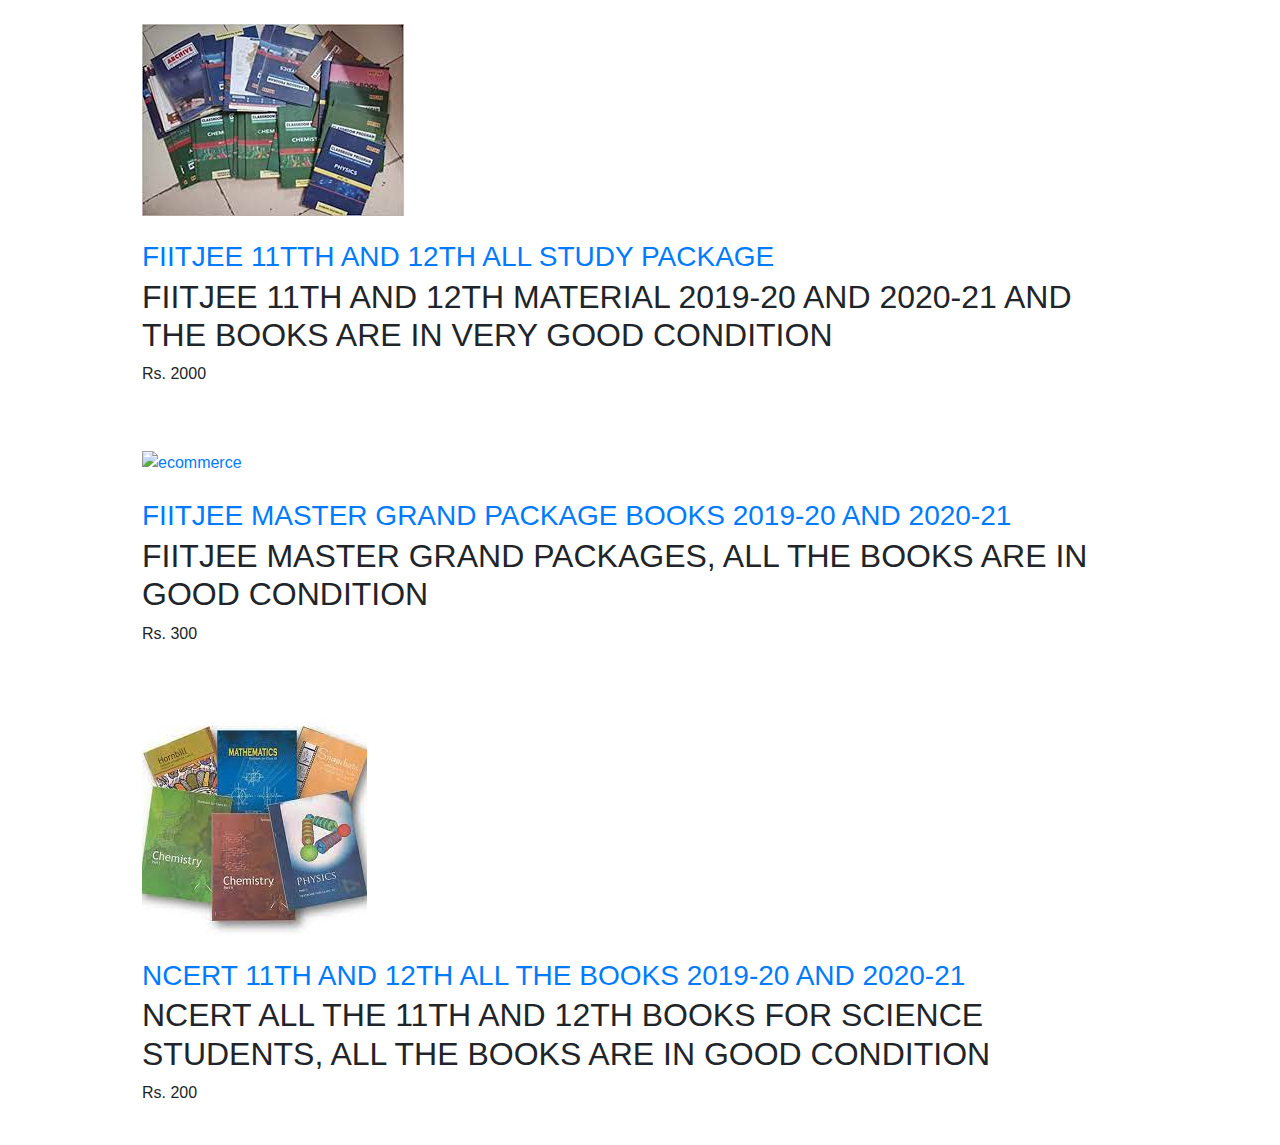
==== buybooks.html @ 58afe4ba "Update buybooks.html" ====
<!DOCTYPE html>
<html lang="en">
<head>
    <meta charset="UTF-8">
    <meta name="viewport" content="width=device-width, initial-scale=1.0">
 
    <link href="https://maxcdn.bootstrapcdn.com/bootstrap/4.0.0-alpha.6/css/bootstrap.min.css" rel="stylesheet"/>
    <link href="https://unpkg.com/tailwindcss@^2/dist/tailwind.min.css" rel="stylesheet">
    <title>Document</title>
</head>
<body>
    <section class="text-gray-600 body-font">
        <div class="container px-5 py-24 mx-auto">
          <div class="flex flex-wrap -m-4">
            <div class="lg:w-1/4 md:w-1/2 p-4 w-full">
              <a class="block relative h-48 rounded overflow-hidden">
                <img alt="ecommerce" class="object-cover object-center w-full h-full block" src="fiitjee1.jpg">
              </a>
              <div class="mt-4">
               <a href="payment.html"> <h3 class="text-gray-500 text-xs tracking-widest title-font mb-1">FIITJEE 11TTH AND 12TH ALL STUDY PACKAGE</h3></a>
                <h2 class="text-gray-900 title-font text-lg font-medium">FIITJEE 11TH AND 12TH MATERIAL 2019-20 AND 2020-21 AND THE BOOKS ARE IN VERY GOOD CONDITION</h2>
                <p class="mt-1">Rs. 2000</p>
              </div>
            </div>
            <div class="lg:w-1/4 md:w-1/2 p-4 w-full">
              <a class="block relative h-48 rounded overflow-hidden">
                <img alt="ecommerce" class="object-cover object-center w-full h-full block" src="FIITJEE2.JPG">
              </a>
              <div class="mt-4">
                <h3 class="text-gray-500 text-xs tracking-widest title-font mb-1"><a href="payment.html">FIITJEE MASTER GRAND PACKAGE BOOKS 2019-20 AND 2020-21</a></h3>
                <h2 class="text-gray-900 title-font text-lg font-medium">FIITJEE MASTER GRAND PACKAGES, ALL THE BOOKS ARE IN GOOD CONDITION </h2>
                <p class="mt-1">Rs. 300</p>
              </div>
            </div>
            <div class="lg:w-1/4 md:w-1/2 p-4 w-full">
              <a class="block relative h-48 rounded overflow-hidden">
                <img alt="ecommerce" class="object-cover object-center w-full h-full block" src="ncert1.jpg">
              </a>
              <div class="mt-4">
                <h3 class="text-gray-500 text-xs tracking-widest title-font mb-1"><a href="payment.html">NCERT 11TH AND 12TH ALL THE BOOKS 2019-20 AND 2020-21</a></h3>
                <h2 class="text-gray-900 title-font text-lg font-medium">NCERT ALL THE 11TH AND 12TH BOOKS FOR SCIENCE STUDENTS, ALL THE BOOKS ARE IN GOOD CONDITION</h2>
                <p class="mt-1">Rs. 200</p>
              </div>
          
            
            </div>
          </div>
        </div>
      </section>
</body>
</html>
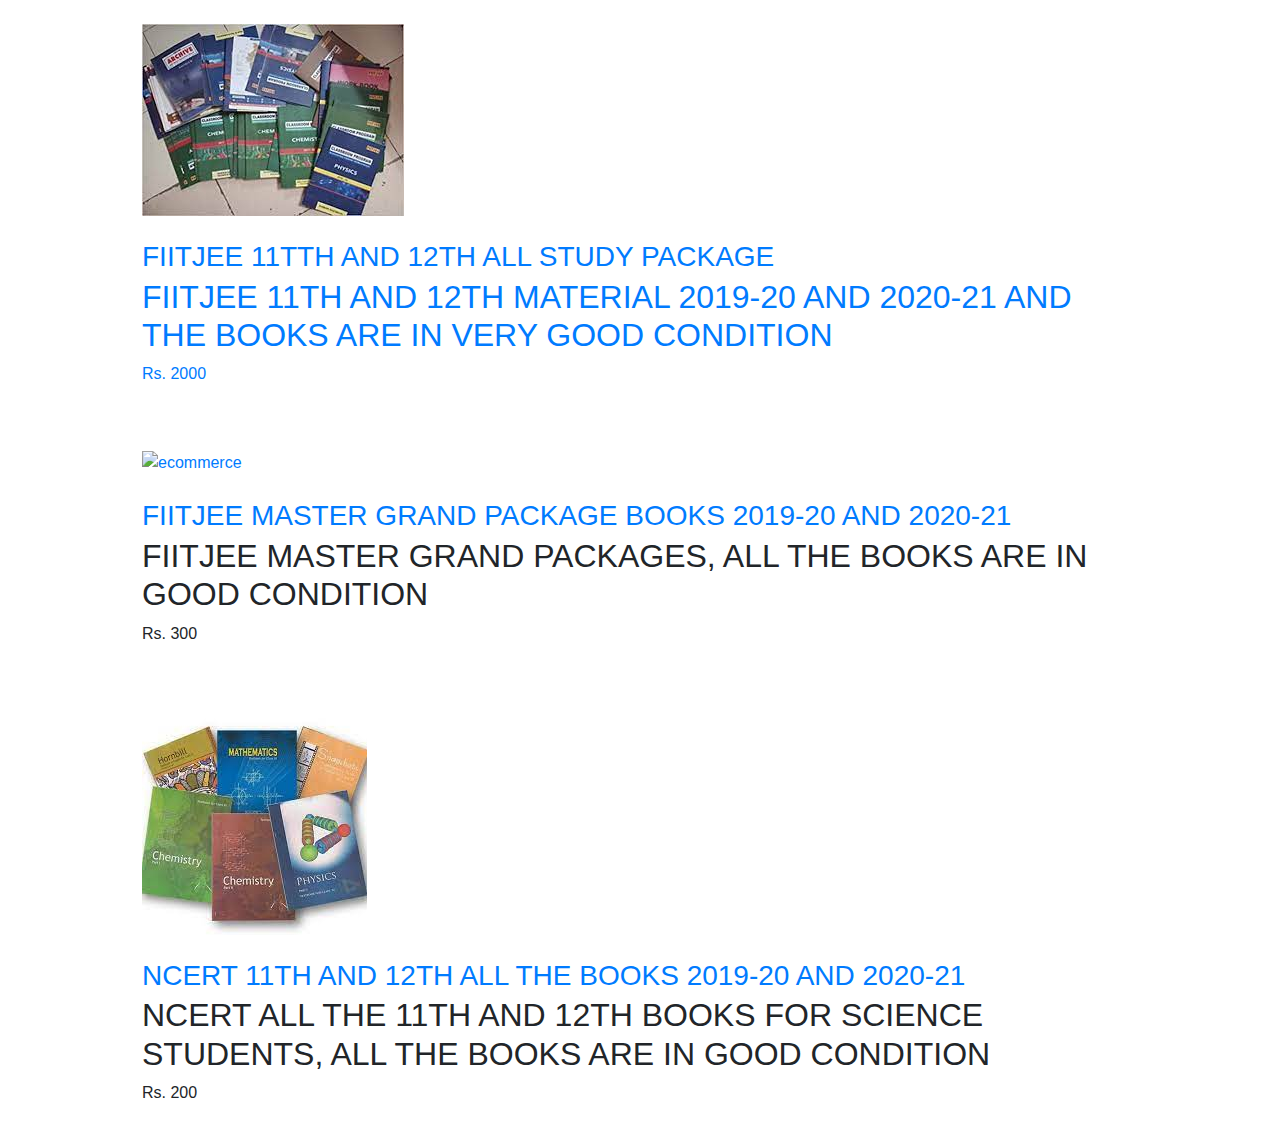
==== commit 646c6d93: "Update buybooks.html" ====
--- a/buybooks.html
+++ b/buybooks.html
@@ -16,11 +16,12 @@
               <a class="block relative h-48 rounded overflow-hidden">
                 <img alt="ecommerce" class="object-cover object-center w-full h-full block" src="fiitjee1.jpg">
               </a>
-              <div class="mt-4">
-               <a href="payment.html"> <h3 class="text-gray-500 text-xs tracking-widest title-font mb-1">FIITJEE 11TTH AND 12TH ALL STUDY PACKAGE</h3></a>
+             <a href="payment.html">  <div class="mt-4">
+               <h3 class="text-gray-500 text-xs tracking-widest title-font mb-1">FIITJEE 11TTH AND 12TH ALL STUDY PACKAGE</h3>
                 <h2 class="text-gray-900 title-font text-lg font-medium">FIITJEE 11TH AND 12TH MATERIAL 2019-20 AND 2020-21 AND THE BOOKS ARE IN VERY GOOD CONDITION</h2>
                 <p class="mt-1">Rs. 2000</p>
               </div>
+                </a>
             </div>
             <div class="lg:w-1/4 md:w-1/2 p-4 w-full">
               <a class="block relative h-48 rounded overflow-hidden">
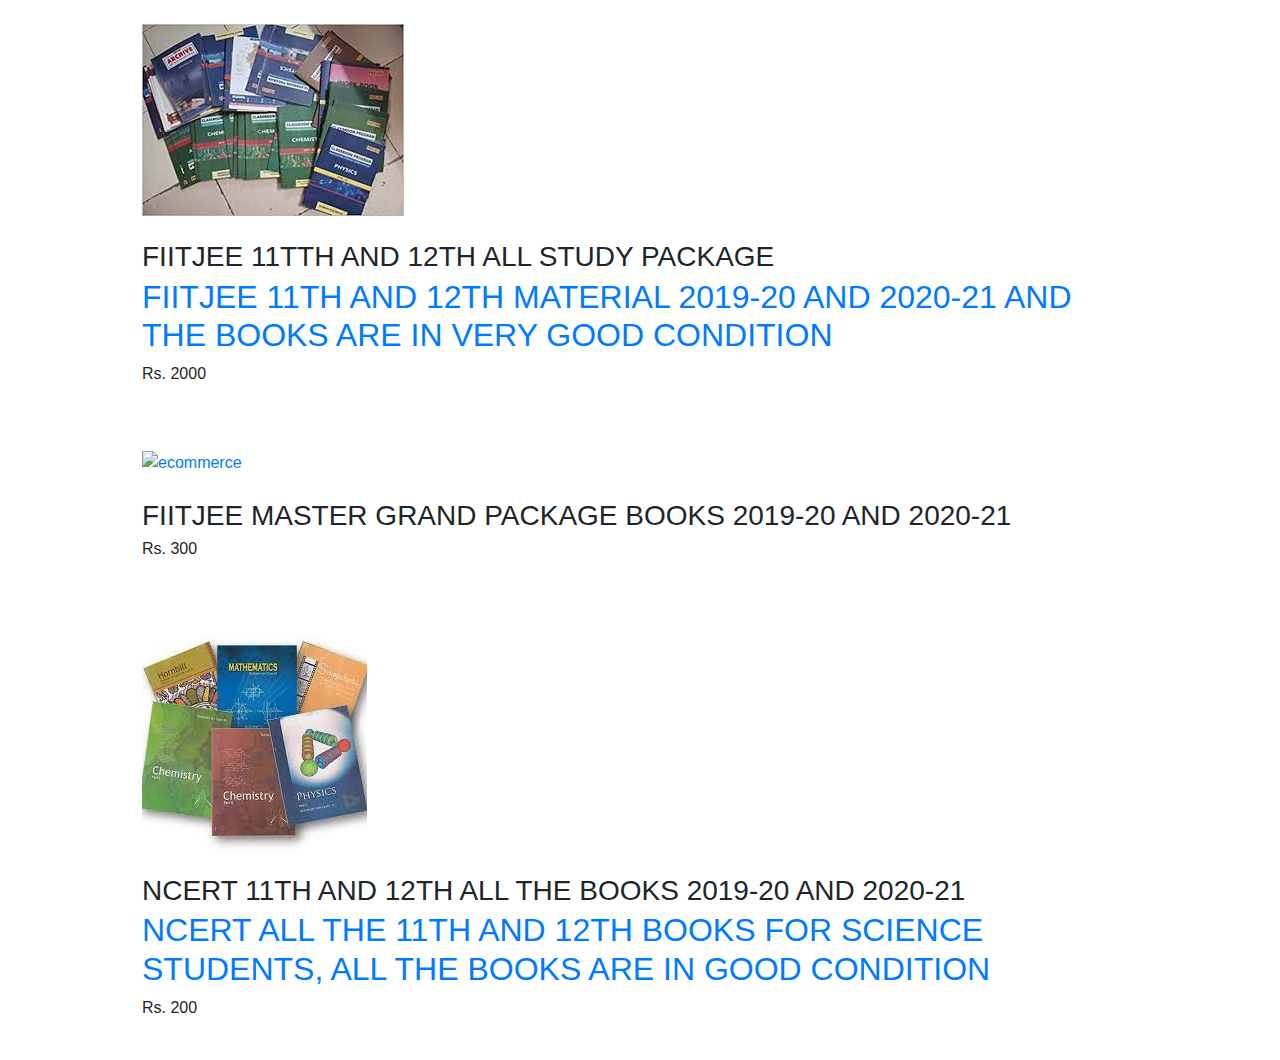
==== commit 79d3038c: "Update buybooks.html" ====
--- a/buybooks.html
+++ b/buybooks.html
@@ -16,20 +16,19 @@
               <a class="block relative h-48 rounded overflow-hidden">
                 <img alt="ecommerce" class="object-cover object-center w-full h-full block" src="fiitjee1.jpg">
               </a>
-             <a href="payment.html">  <div class="mt-4">
+            <div class="mt-4">
                <h3 class="text-gray-500 text-xs tracking-widest title-font mb-1">FIITJEE 11TTH AND 12TH ALL STUDY PACKAGE</h3>
-                <h2 class="text-gray-900 title-font text-lg font-medium">FIITJEE 11TH AND 12TH MATERIAL 2019-20 AND 2020-21 AND THE BOOKS ARE IN VERY GOOD CONDITION</h2>
+                  <a href="payment.html"> <h2 class="text-gray-900 title-font text-lg font-medium">FIITJEE 11TH AND 12TH MATERIAL 2019-20 AND 2020-21 AND THE BOOKS ARE IN VERY GOOD CONDITION</h2>   </a>
                 <p class="mt-1">Rs. 2000</p>
               </div>
-                </a>
+             
             </div>
             <div class="lg:w-1/4 md:w-1/2 p-4 w-full">
               <a class="block relative h-48 rounded overflow-hidden">
                 <img alt="ecommerce" class="object-cover object-center w-full h-full block" src="FIITJEE2.JPG">
               </a>
               <div class="mt-4">
-                <h3 class="text-gray-500 text-xs tracking-widest title-font mb-1"><a href="payment.html">FIITJEE MASTER GRAND PACKAGE BOOKS 2019-20 AND 2020-21</a></h3>
-                <h2 class="text-gray-900 title-font text-lg font-medium">FIITJEE MASTER GRAND PACKAGES, ALL THE BOOKS ARE IN GOOD CONDITION </h2>
+                <h3 class="text-gray-500 text-xs tracking-widest title-font mb-1">FIITJEE MASTER GRAND PACKAGE BOOKS 2019-20 AND 2020-21</h3>
                 <p class="mt-1">Rs. 300</p>
               </div>
             </div>
@@ -38,8 +37,8 @@
                 <img alt="ecommerce" class="object-cover object-center w-full h-full block" src="ncert1.jpg">
               </a>
               <div class="mt-4">
-                <h3 class="text-gray-500 text-xs tracking-widest title-font mb-1"><a href="payment.html">NCERT 11TH AND 12TH ALL THE BOOKS 2019-20 AND 2020-21</a></h3>
-                <h2 class="text-gray-900 title-font text-lg font-medium">NCERT ALL THE 11TH AND 12TH BOOKS FOR SCIENCE STUDENTS, ALL THE BOOKS ARE IN GOOD CONDITION</h2>
+                <h3 class="text-gray-500 text-xs tracking-widest title-font mb-1">NCERT 11TH AND 12TH ALL THE BOOKS 2019-20 AND 2020-21</h3>
+               <a href="payment.html"> <h2 class="text-gray-900 title-font text-lg font-medium">NCERT ALL THE 11TH AND 12TH BOOKS FOR SCIENCE STUDENTS, ALL THE BOOKS ARE IN GOOD CONDITION</h2></a>
                 <p class="mt-1">Rs. 200</p>
               </div>
           
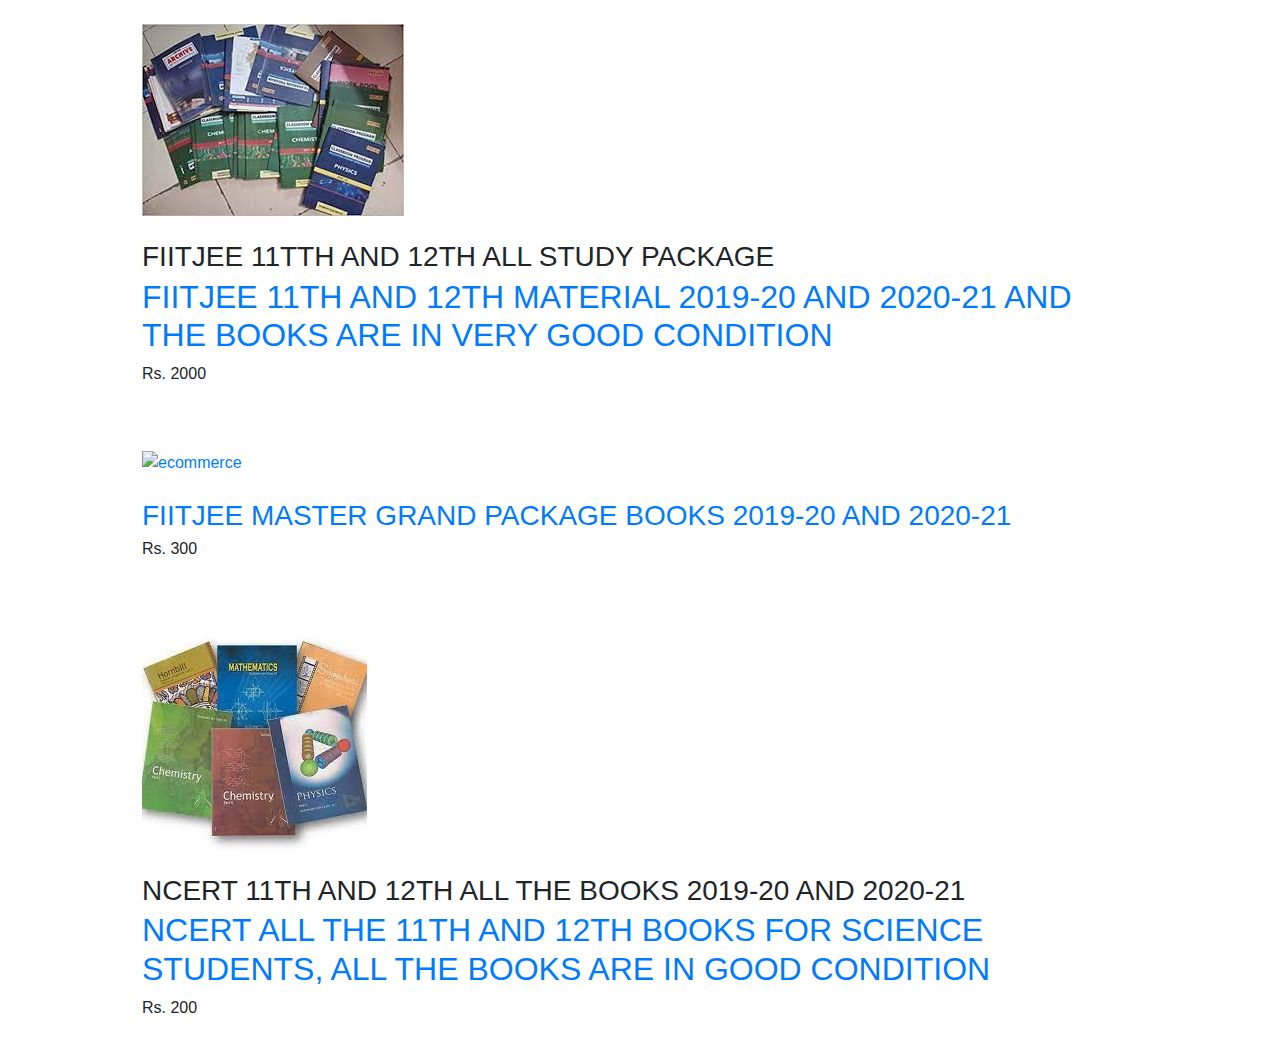
==== commit 04d2a243: "Update buybooks.html" ====
--- a/buybooks.html
+++ b/buybooks.html
@@ -28,7 +28,7 @@
                 <img alt="ecommerce" class="object-cover object-center w-full h-full block" src="FIITJEE2.JPG">
               </a>
               <div class="mt-4">
-                <h3 class="text-gray-500 text-xs tracking-widest title-font mb-1">FIITJEE MASTER GRAND PACKAGE BOOKS 2019-20 AND 2020-21</h3>
+               <a href="payment.html"> <h3 class="text-gray-500 text-xs tracking-widest title-font mb-1">FIITJEE MASTER GRAND PACKAGE BOOKS 2019-20 AND 2020-21</h3></a>
                 <p class="mt-1">Rs. 300</p>
               </div>
             </div>
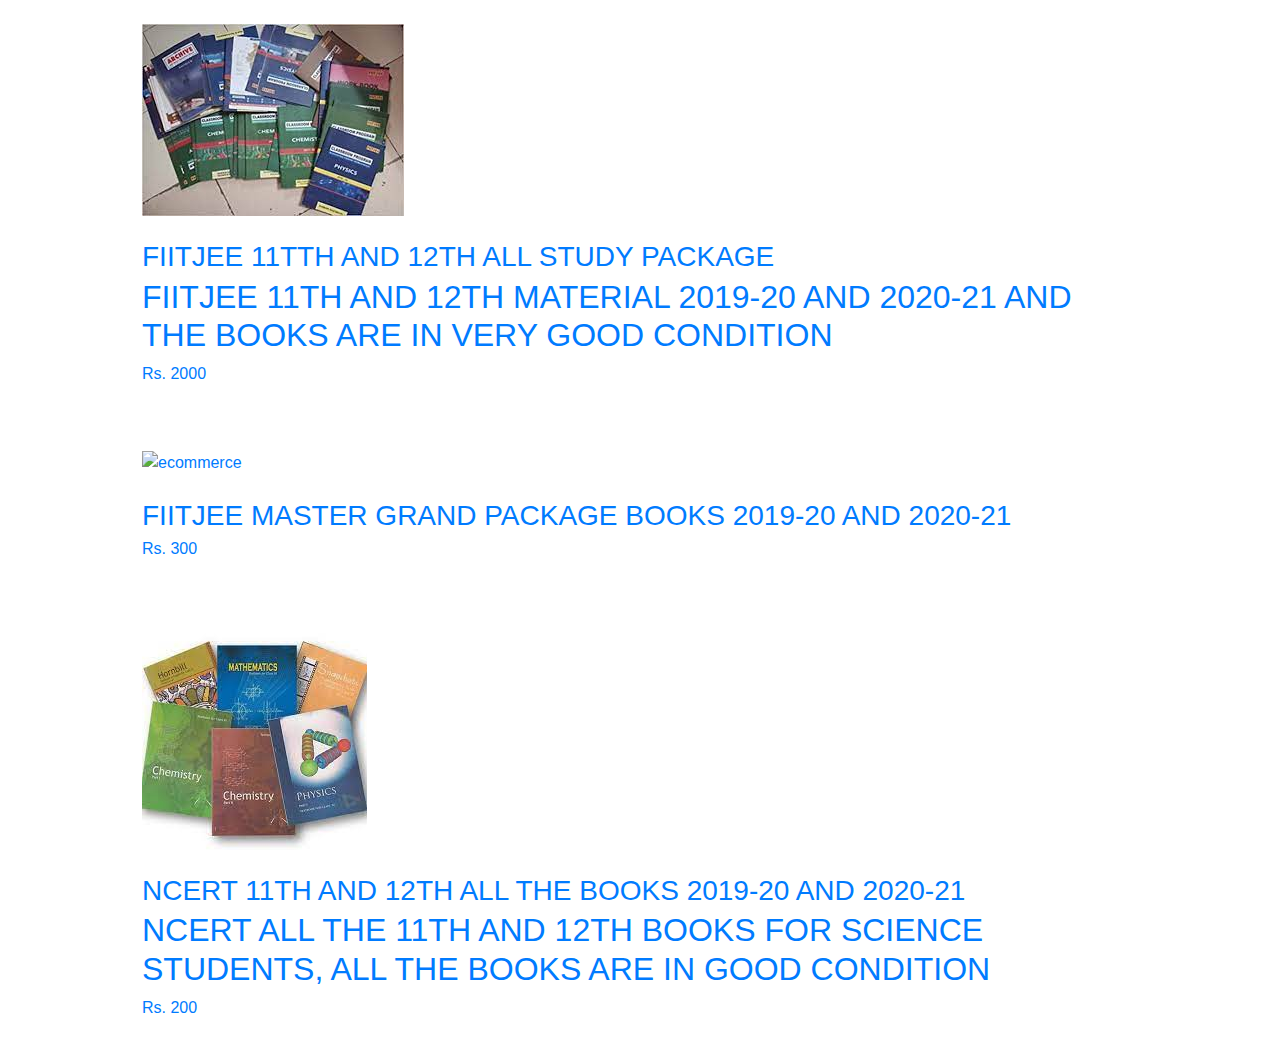
==== commit 9bf64997: "Update buybooks.html" ====
--- a/buybooks.html
+++ b/buybooks.html
@@ -16,31 +16,34 @@
               <a class="block relative h-48 rounded overflow-hidden">
                 <img alt="ecommerce" class="object-cover object-center w-full h-full block" src="fiitjee1.jpg">
               </a>
-            <div class="mt-4">
+           <a href="payment.html">  <div class="mt-4">
                <h3 class="text-gray-500 text-xs tracking-widest title-font mb-1">FIITJEE 11TTH AND 12TH ALL STUDY PACKAGE</h3>
-                  <a href="payment.html"> <h2 class="text-gray-900 title-font text-lg font-medium">FIITJEE 11TH AND 12TH MATERIAL 2019-20 AND 2020-21 AND THE BOOKS ARE IN VERY GOOD CONDITION</h2>   </a>
+                  <h2 class="text-gray-900 title-font text-lg font-medium">FIITJEE 11TH AND 12TH MATERIAL 2019-20 AND 2020-21 AND THE BOOKS ARE IN VERY GOOD CONDITION</h2>  
                 <p class="mt-1">Rs. 2000</p>
               </div>
+                </a>
              
             </div>
             <div class="lg:w-1/4 md:w-1/2 p-4 w-full">
               <a class="block relative h-48 rounded overflow-hidden">
                 <img alt="ecommerce" class="object-cover object-center w-full h-full block" src="FIITJEE2.JPG">
               </a>
-              <div class="mt-4">
-               <a href="payment.html"> <h3 class="text-gray-500 text-xs tracking-widest title-font mb-1">FIITJEE MASTER GRAND PACKAGE BOOKS 2019-20 AND 2020-21</h3></a>
+              <a href="payment.html"> <div class="mt-4">
+               <h3 class="text-gray-500 text-xs tracking-widest title-font mb-1">FIITJEE MASTER GRAND PACKAGE BOOKS 2019-20 AND 2020-21</h3>
                 <p class="mt-1">Rs. 300</p>
               </div>
+                  </a>
             </div>
             <div class="lg:w-1/4 md:w-1/2 p-4 w-full">
               <a class="block relative h-48 rounded overflow-hidden">
                 <img alt="ecommerce" class="object-cover object-center w-full h-full block" src="ncert1.jpg">
               </a>
-              <div class="mt-4">
+              <a href="payment.html"> <div class="mt-4">
                 <h3 class="text-gray-500 text-xs tracking-widest title-font mb-1">NCERT 11TH AND 12TH ALL THE BOOKS 2019-20 AND 2020-21</h3>
-               <a href="payment.html"> <h2 class="text-gray-900 title-font text-lg font-medium">NCERT ALL THE 11TH AND 12TH BOOKS FOR SCIENCE STUDENTS, ALL THE BOOKS ARE IN GOOD CONDITION</h2></a>
+                <h2 class="text-gray-900 title-font text-lg font-medium">NCERT ALL THE 11TH AND 12TH BOOKS FOR SCIENCE STUDENTS, ALL THE BOOKS ARE IN GOOD CONDITION</h2>
                 <p class="mt-1">Rs. 200</p>
               </div>
+                  </a>
           
             
             </div>
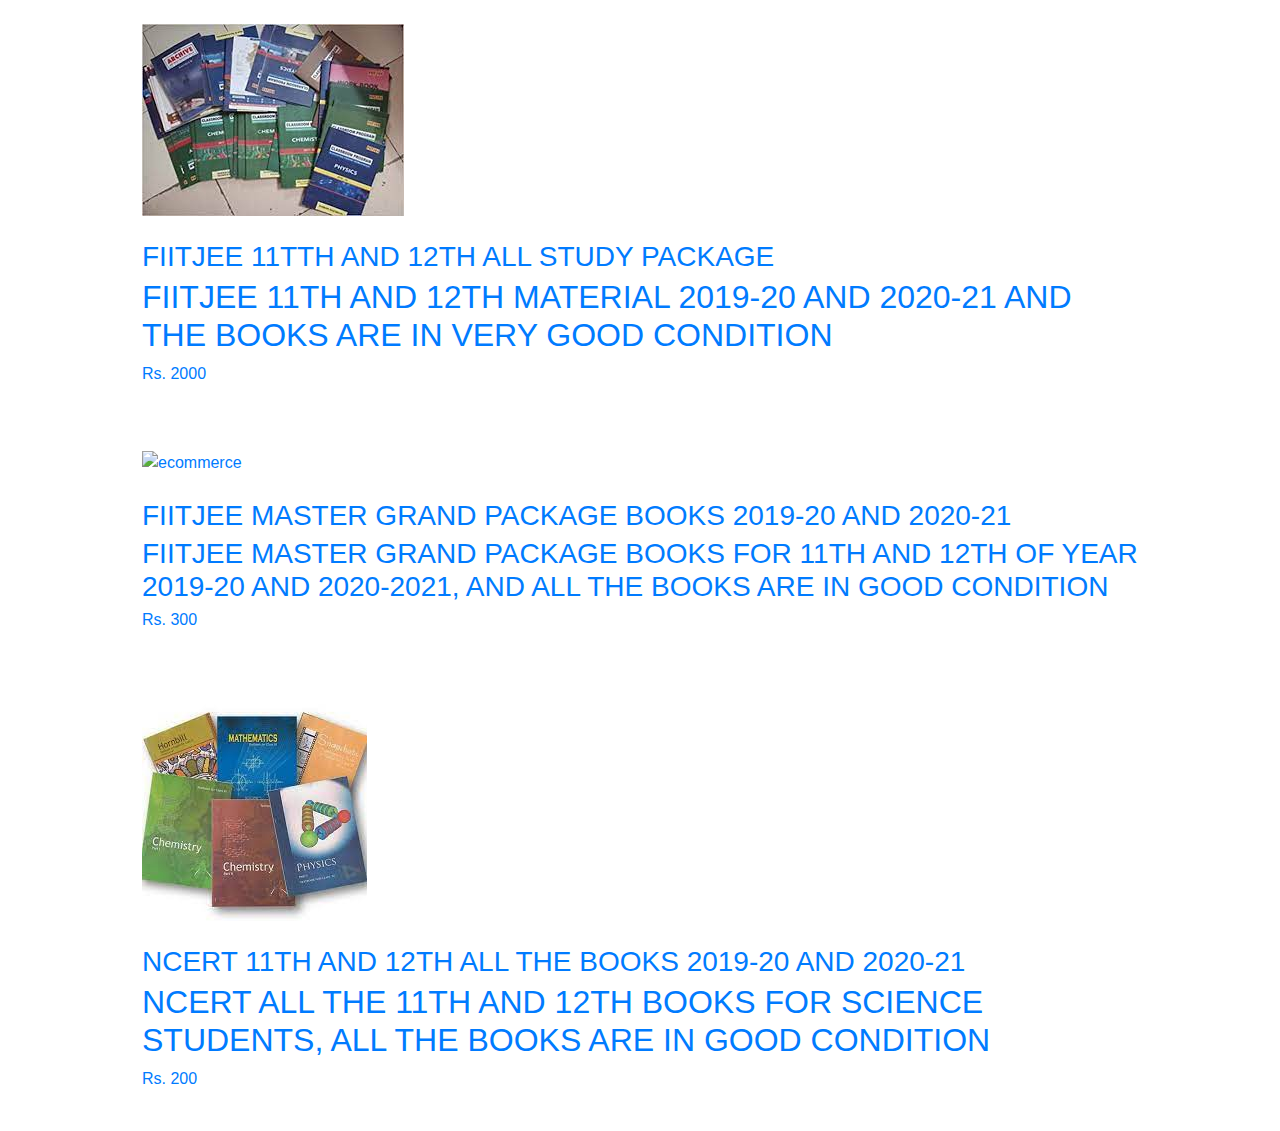
==== commit 97c7947d: "Update buybooks.html" ====
--- a/buybooks.html
+++ b/buybooks.html
@@ -30,6 +30,7 @@
               </a>
               <a href="payment.html"> <div class="mt-4">
                <h3 class="text-gray-500 text-xs tracking-widest title-font mb-1">FIITJEE MASTER GRAND PACKAGE BOOKS 2019-20 AND 2020-21</h3>
+                   <h3 class="text-gray-500 text-xs tracking-widest title-font mb-1">FIITJEE MASTER GRAND PACKAGE BOOKS FOR 11TH AND 12TH OF YEAR 2019-20 AND 2020-2021, AND ALL THE BOOKS ARE IN GOOD CONDITION</h3>
                 <p class="mt-1">Rs. 300</p>
               </div>
                   </a>
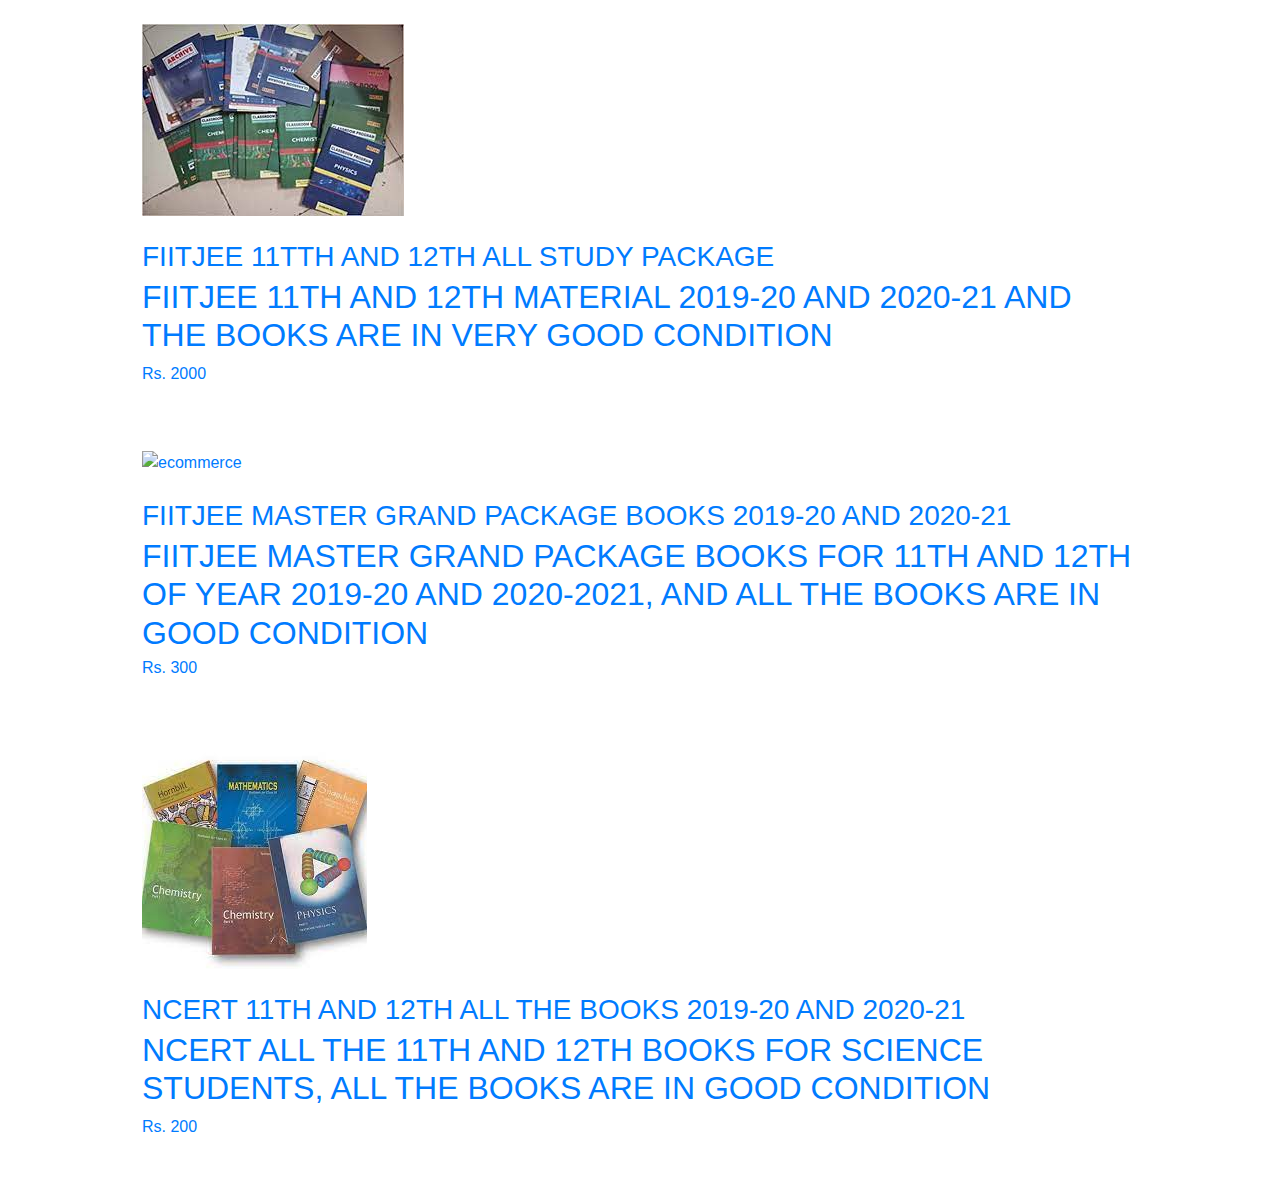
==== commit 3eabf38e: "Update buybooks.html" ====
--- a/buybooks.html
+++ b/buybooks.html
@@ -30,7 +30,7 @@
               </a>
               <a href="payment.html"> <div class="mt-4">
                <h3 class="text-gray-500 text-xs tracking-widest title-font mb-1">FIITJEE MASTER GRAND PACKAGE BOOKS 2019-20 AND 2020-21</h3>
-                   <h3 class="text-gray-500 text-xs tracking-widest title-font mb-1">FIITJEE MASTER GRAND PACKAGE BOOKS FOR 11TH AND 12TH OF YEAR 2019-20 AND 2020-2021, AND ALL THE BOOKS ARE IN GOOD CONDITION</h3>
+                   <h2 class="text-gray-500 text-xs tracking-widest title-font mb-1">FIITJEE MASTER GRAND PACKAGE BOOKS FOR 11TH AND 12TH OF YEAR 2019-20 AND 2020-2021, AND ALL THE BOOKS ARE IN GOOD CONDITION</h2>
                 <p class="mt-1">Rs. 300</p>
               </div>
                   </a>
